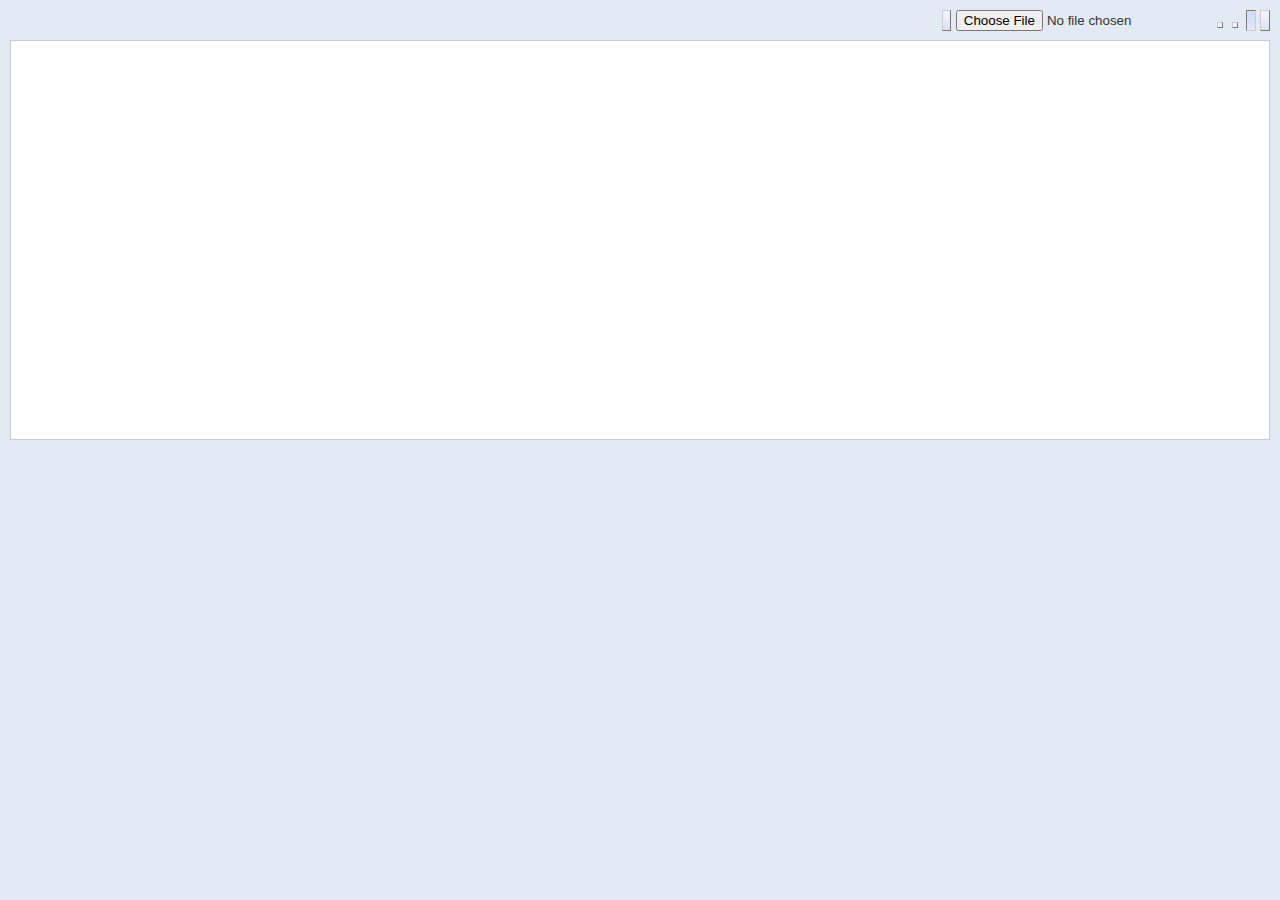
==== composer/Filemanager/index.html @ 0532a175 "Added working version of composer 3rd June 2013" ====
<!DOCTYPE html>
<html>
<head>
<meta http-equiv="content-type" content="text/html; charset=utf-8" />
<title>File Manager</title>
<link rel="stylesheet" type="text/css" href="styles/reset.css" />
<link rel="stylesheet" type="text/css" href="scripts/jquery.filetree/jqueryFileTree.css" />
<link rel="stylesheet" type="text/css" href="scripts/jquery.contextmenu/jquery.contextMenu-1.01.css" />
<link rel="stylesheet" type="text/css" href="styles/filemanager.css" />
<!--[if IE]>
<link rel="stylesheet" type="text/css" href="styles/ie.css" />
<![endif]-->
</head>
<body>
<div>
<form id="uploader" method="post">
<button id="home" name="home" type="button" value="Home">&nbsp;</button>
<h1></h1>
<div id="uploadresponse"></div>
<input id="mode" name="mode" type="hidden" value="add" /> 
<input id="currentpath" name="currentpath" type="hidden" /> 
<input	id="newfile" name="newfile" type="file" />
<button id="upload" name="upload" type="submit" value="Upload"></button>
  <!-->
    <button id="newfolder" name="newfolder" type="button" value="New Folder"></button>
  </!-->
<button id="grid" class="ON" type="button">&nbsp;</button>
<button id="list" type="button">&nbsp;</button>
</form>
<div id="splitter">
<div id="filetree"></div>
<div id="fileinfo">
<h1></h1>
</div>
</div>

<ul id="itemOptions" class="contextMenu">
	<li class="select"><a href="#select"></a></li>
	<li class="download"><a href="#download"></a></li>
	<li class="rename"><a href="#rename"></a></li>
	<li class="delete separator"><a href="#delete"></a></li>
</ul>

<script type="text/javascript" src="scripts/jquery-1.6.1.min.js"></script>
<script type="text/javascript" src="scripts/jquery.form-2.63.js"></script>
<script type="text/javascript" src="scripts/jquery.splitter/jquery.splitter-1.5.1.js"></script>
<script type="text/javascript" src="scripts/jquery.filetree/jqueryFileTree.js"></script>
<script type="text/javascript" src="scripts/jquery.contextmenu/jquery.contextMenu-1.01.js"></script>
<script type="text/javascript" src="scripts/jquery.impromptu-3.1.min.js"></script>
<script type="text/javascript" src="scripts/jquery.tablesorter-2.0.5b.min.js"></script>
<script type="text/javascript" src="scripts/filemanager.config.js"></script>
<script type="text/javascript" src="scripts/filemanager.js"></script></div>
</body>
</html>
---- composer/Filemanager/scripts/jquery.filetree/jqueryFileTree.css ----
UL.jqueryFileTree {
	font-family: Verdana, sans-serif;
	font-size: 11px;
	line-height: 18px;
	padding: 0px;
	margin: 0px;
}

UL.jqueryFileTree LI {
	list-style: none;
	padding: 0px;
	padding-left: 20px;
	margin: 0px;
	white-space: nowrap;
}

UL.jqueryFileTree A {
	color: #333;
	text-decoration: none;
	display: block;
	padding: 0px 2px;
}

UL.jqueryFileTree A:hover {
	background: #eee;
}

/* Core Styles */
.jqueryFileTree LI.directory {
	background: url(images/directory.png) left top no-repeat;
}

.jqueryFileTree LI.expanded {
	background: url(images/folder_open.png) left top no-repeat;
}

.jqueryFileTree LI.file {
	background: url(images/file.png) left top no-repeat;
}

.jqueryFileTree LI.wait {
	background: url(images/spinner.gif) left top no-repeat;
}

/* File Extensions*/
.jqueryFileTree LI.ext_3gp {
	background: url(images/film.png) left top no-repeat;
}

.jqueryFileTree LI.ext_afp {
	background: url(images/code.png) left top no-repeat;
}

.jqueryFileTree LI.ext_afpa {
	background: url(images/code.png) left top no-repeat;
}

.jqueryFileTree LI.ext_asp {
	background: url(images/code.png) left top no-repeat;
}

.jqueryFileTree LI.ext_aspx {
	background: url(images/code.png) left top no-repeat;
}

.jqueryFileTree LI.ext_avi {
	background: url(images/film.png) left top no-repeat;
}

.jqueryFileTree LI.ext_bat {
	background: url(images/application.png) left top no-repeat;
}

.jqueryFileTree LI.ext_bmp {
	background: url(images/picture.png) left top no-repeat;
}

.jqueryFileTree LI.ext_c {
	background: url(images/code.png) left top no-repeat;
}

.jqueryFileTree LI.ext_cfm {
	background: url(images/code.png) left top no-repeat;
}

.jqueryFileTree LI.ext_cgi {
	background: url(images/code.png) left top no-repeat;
}

.jqueryFileTree LI.ext_com {
	background: url(images/application.png) left top no-repeat;
}

.jqueryFileTree LI.ext_cpp {
	background: url(images/code.png) left top no-repeat;
}

.jqueryFileTree LI.ext_css {
	background: url(images/css.png) left top no-repeat;
}

.jqueryFileTree LI.ext_doc {
	background: url(images/doc.png) left top no-repeat;
}

.jqueryFileTree LI.ext_exe {
	background: url(images/application.png) left top no-repeat;
}

.jqueryFileTree LI.ext_gif {
	background: url(images/picture.png) left top no-repeat;
}

.jqueryFileTree LI.ext_fla {
	background: url(images/flash.png) left top no-repeat;
}

.jqueryFileTree LI.ext_h {
	background: url(images/code.png) left top no-repeat;
}

.jqueryFileTree LI.ext_htm {
	background: url(images/html.png) left top no-repeat;
}

.jqueryFileTree LI.ext_html {
	background: url(images/html.png) left top no-repeat;
}

.jqueryFileTree LI.ext_jar {
	background: url(images/java.png) left top no-repeat;
}

.jqueryFileTree LI.ext_jpg {
	background: url(images/picture.png) left top no-repeat;
}

.jqueryFileTree LI.ext_jpeg {
	background: url(images/picture.png) left top no-repeat;
}

.jqueryFileTree LI.ext_js {
	background: url(images/script.png) left top no-repeat;
}

.jqueryFileTree LI.ext_lasso {
	background: url(images/code.png) left top no-repeat;
}

.jqueryFileTree LI.ext_log {
	background: url(images/txt.png) left top no-repeat;
}

.jqueryFileTree LI.ext_m4p {
	background: url(images/music.png) left top no-repeat;
}

.jqueryFileTree LI.ext_mov {
	background: url(images/film.png) left top no-repeat;
}

.jqueryFileTree LI.ext_mp3 {
	background: url(images/music.png) left top no-repeat;
}

.jqueryFileTree LI.ext_mp4 {
	background: url(images/film.png) left top no-repeat;
}

.jqueryFileTree LI.ext_mpg {
	background: url(images/film.png) left top no-repeat;
}

.jqueryFileTree LI.ext_mpeg {
	background: url(images/film.png) left top no-repeat;
}

.jqueryFileTree LI.ext_ogg {
	background: url(images/music.png) left top no-repeat;
}

.jqueryFileTree LI.ext_ogv {
	background: url(images/film.png) left top no-repeat;
}

.jqueryFileTree LI.ext_webm {
	background: url(images/film.png) left top no-repeat;
}

.jqueryFileTree LI.ext_pcx {
	background: url(images/picture.png) left top no-repeat;
}

.jqueryFileTree LI.ext_pdf {
	background: url(images/pdf.png) left top no-repeat;
}

.jqueryFileTree LI.ext_php {
	background: url(images/php.png) left top no-repeat;
}

.jqueryFileTree LI.ext_png {
	background: url(images/picture.png) left top no-repeat;
}

.jqueryFileTree LI.ext_ppt {
	background: url(images/ppt.png) left top no-repeat;
}

.jqueryFileTree LI.ext_psd {
	background: url(images/psd.png) left top no-repeat;
}

.jqueryFileTree LI.ext_pl {
	background: url(images/script.png) left top no-repeat;
}

.jqueryFileTree LI.ext_py {
	background: url(images/script.png) left top no-repeat;
}

.jqueryFileTree LI.ext_rb {
	background: url(images/ruby.png) left top no-repeat;
}

.jqueryFileTree LI.ext_rbx {
	background: url(images/ruby.png) left top no-repeat;
}

.jqueryFileTree LI.ext_rhtml {
	background: url(images/ruby.png) left top no-repeat;
}

.jqueryFileTree LI.ext_rpm {
	background: url(images/linux.png) left top no-repeat;
}

.jqueryFileTree LI.ext_ruby {
	background: url(images/ruby.png) left top no-repeat;
}

.jqueryFileTree LI.ext_sql {
	background: url(images/db.png) left top no-repeat;
}

.jqueryFileTree LI.ext_swf {
	background: url(images/flash.png) left top no-repeat;
}

.jqueryFileTree LI.ext_tif {
	background: url(images/picture.png) left top no-repeat;
}

.jqueryFileTree LI.ext_tiff {
	background: url(images/picture.png) left top no-repeat;
}

.jqueryFileTree LI.ext_txt {
	background: url(images/txt.png) left top no-repeat;
}

.jqueryFileTree LI.ext_vb {
	background: url(images/code.png) left top no-repeat;
}

.jqueryFileTree LI.ext_wav {
	background: url(images/music.png) left top no-repeat;
}

.jqueryFileTree LI.ext_wmv {
	background: url(images/film.png) left top no-repeat;
}

.jqueryFileTree LI.ext_xls {
	background: url(images/xls.png) left top no-repeat;
}

.jqueryFileTree LI.ext_xml {
	background: url(images/code.png) left top no-repeat;
}

.jqueryFileTree LI.ext_zip {
	background: url(images/zip.png) left top no-repeat;
}
---- composer/Filemanager/styles/filemanager.css ----
* {
	font-family: Lucida Sans Unicode, Lucida Grande, sans-serif;
	color: #333;
	box-sizing: border-box;
	-moz-box-sizing: border-box;
	-webkit-box-sizing: border-box;
	-ms-box-sizing: border-box;
}

body {
	padding: 10px;
	background-color: #E2EAF3;
}

video, audio {
	margin:3em;
}
#uploader {
	display: block;
	text-align: right;
	height: auto;
	min-height:30px;
	max-height: 80px;
	overflow: hidden;
}

#uploader h1 {
	display: block;
	float: left;
	text-align: left;
	font-size: 0.8em;
}

#uploadresponse {
	display: none;
}

#splitter {
	background-color: white;
	height: 400px;
	border: 1px solid #ccc;
	/* no padding allowed */
}

#filetree {
	overflow: auto;
	min-width: 100px;	/* optional */
	/* no margin or border allowed */
}

#filetree > ul {
	padding: 4px;
}

#fileinfo {
	min-width: 100px;
	overflow: auto;
	/* no margin or border allowed */
}

#splitter .vsplitbar {
	width: 6px;
	border-left: 1px solid #ccc;
	border-right: 1px solid #ccc;
	background: #E2EAF3 url(../scripts/jquery.splitter/vgrabber.gif) no-repeat center;
}

#fileinfo {
	text-align: center;
}

#fileinfo * {
	font-size: 12px;
}

#preview > img {
	margin: 25px;
	max-width: 80%;
}

#fileinfo > h1 {
	font-size: 16px;
	margin: 100px auto;
}

#preview dl {
	display: block;
	width: 400px;
	margin: 10px auto;
	overflow: auto;
}

#preview dl dt,
#preview dl dd {
	display: block;
	float: left;
	width: 190px;
	padding: 4px;
	text-align: left;
	border-bottom: 1px dotted #ccc;
	overflow: hidden;
}

#preview dt {
	clear: left;
}

#preview dd {
	font-weight: bold;
}

#toolbar {
	display: block;
	clear: left;
	margin: 50px auto;
}

button {
	border: 1px outset #ccc;
	padding: 2px;
	margin-left: 4px;
	background-image: url(../images/btnOFF.gif);
	background-repeat: repeat-x;
}

button:hover {
	border: 1px inset #ccc;
	background-image: url(../images/btnON.gif);
}

button span {
	display: block;
	padding-left: 20px;
	background-position: left center;
	background-repeat: no-repeat;
	background-color: transparent;
	height: 16px;
	white-space: nowrap;
}

button:active,
button:focus {
	font-weight: bold;
	outline-color: transparent;
	outline-style: none;
	outline-width: 0;
}

#contents.grid {
	padding: 25px;
	text-align: left;
}

#contents.grid li {
	display: block;
	float: left;
	width: 25%;
	min-height: 128px;
	text-align: center;
	overflow: hidden;
	margin-bottom: 25px;
	border: 1px solid white;
	border-radius: 8px;
	-moz-border-radius: 8px;
	-webkit-border-radius: 8px;
	-ms-border-radius: 8px;
}

#contents.grid li:hover {
	border: 1px solid #ccc;
	background-color: #eee;
	cursor: pointer;
}

div.clip {
	width: 64px;
	height: 64px;
	margin: 10px auto;
	overflow: hidden;
}

#contents.grid li img {
}

#contents.grid p {
	display: block;
	text-align: center;
	margin-bottom: 10px;
}

#contents.list {
	width: 100%;
}

#contents.list th,
#contents.list td {
	text-align: left;
	padding: 6px;
	white-space: nowrap;
}

#contents.list thead {
	background-image: url(../images/btnOFF.gif);
	background-repeat: repeat-x;
	border-bottom: 1px solid #ccc;
}

#contents.list th {
	font-weight: bold;
	cursor: pointer;
}

#contents.list th.headerSortUp,
#contents.list th.headerSortDown {
	background-image: url(../images/btnON.gif);
}

#contents.list th.headerSortUp span {
	display: block;
	width: 100%;
	padding-right: 20px;
	background-image: url(../images/bullet_arrow_up.png);
	background-repeat: no-repeat;
	background-position: right center;
}

#contents.list th.headerSortDown span {
	display: block;
	width: 100%;
	padding-right: 20px;
	background-image: url(../images/bullet_arrow_down.png);
	background-repeat: no-repeat;
	background-position: right center;
}

#contents.list td {
	border-bottom: 1px dotted #ccc;
}

#contents.list td:first-child {
	width: 100%;
	padding-left: 22px;
	background-repeat: no-repeat;
	background-position: 3px center;
}

#contents.list tbody tr:hover {
	background-color: #eee;
	cursor: pointer;
}

.meta {
	display: none;
}

#activity {
	margin: 100px auto;
}

.contextMenu {
	background-color: #E2EAF3;
}

.contextMenu li.hover a {
	background-color: #BDF;
}

.contextMenu a {
	font-size: 11px;
}

/* these apply to the contextual menus as well as the buttons */
button {outline: none;}
#select span, .contextMenu li.select a { background-image: url(../images/accept.png); }
#download span, .contextMenu li.download a { background-image: url(../images/disk.png); }
#rename span, .contextMenu li.rename a { background-image: url(../images/pencil.png); }
#delete span, .contextMenu li.delete a { background-image: url(../images/bin_closed.png); }
#upload span { background-image: url(../images/add.png); }
#upload span.loading { background-image: url(../images/ajax-loader.gif);color:#555555;font-size:0.9em; }
#parentfolder span { background-image: url(../images/parentfolder.png); }
#newfolder span { background-image: url(../images/folder_add.png); }
#home span { background-image: url(../images/house.png); }

/* div.jqi button { background-image: url(../images/circular/yes.png); } */

div.jqi {
	position: absolute;
	font-size: 12px;
	font-weight: bold;
	min-width: 300px;
	padding: 10px;
	background-color: #E2EAF3;
	border: 2px solid #ccc;
	border-radius: 8px;
	-moz-border-radius: 8px;
	-webkit-border-radius: 8px;
	-ms-border-radius: 8px;
	box-shadow: 2px 2px 8px #ccc;
	-moz-box-shadow: 2px 2px 8px #ccc;
	-webkit-box-shadow: 2px 2px 8px #ccc;
	-ms-box-shadow: 2px 2px 8px #ccc;
}

.jqiclose {
	float: right;
	margin: -9px -7px 0 0;
	font-size: 9px;
	cursor: pointer;
	text-transform: lowercase;
	color: #666;
}

div.jqi button {
	margin-top: 20px;
	float: right;
}

.jqifade{
	background-color: white;
}

#grid span,
#list span {
	width: 20px;
	background-repeat: no-repeat;
	background-position: center center;
}

button.ON {
	background-image: url(../images/btnON.gif);
	border: 1px inset #ccc;
}

#grid span { 
	background-image: url(../images/application_view_icons.png);
}

#list span { 
	background-image: url(../images/application_view_list.png);
}

#list {
	margin-left: 0;
}
#progressbar {
	background:transparent url(../images/ajax-loader.gif) no-repeat 0 0;
	display:inline-table;
	width:30px;
	height:30px;
}
---- composer/Filemanager/styles/ie.css ----
* {
	zoom: 1;
}
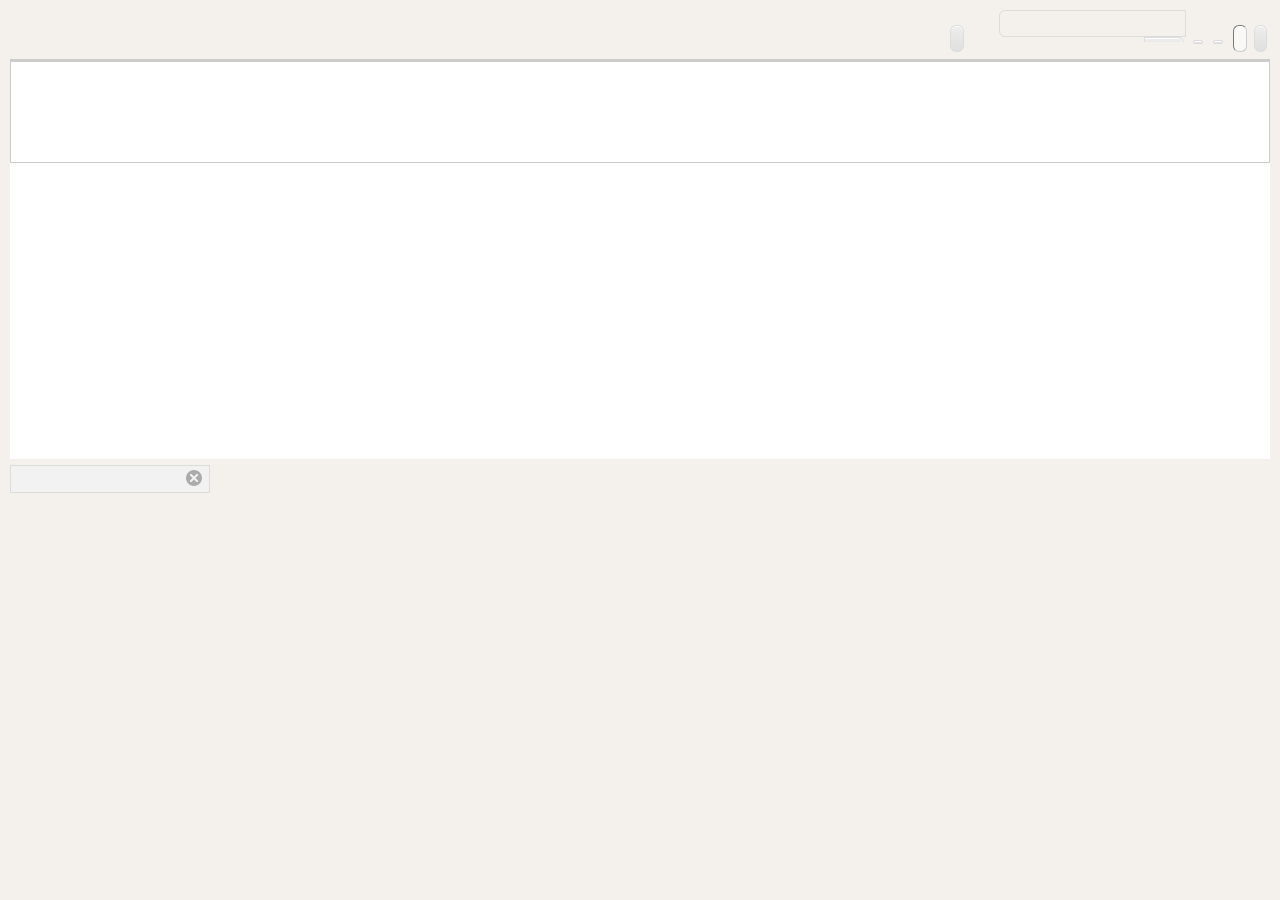
==== commit b9b48238: "Fixed the paths for save, edit & filelist so now works as before" ====
--- a/composer/Filemanager/index.html
+++ b/composer/Filemanager/index.html
@@ -1,4 +1,4 @@
-<!DOCTYPE html>
+﻿<!DOCTYPE html>
 <html>
 <head>
 <meta http-equiv="content-type" content="text/html; charset=utf-8" />
@@ -7,8 +7,14 @@
 <link rel="stylesheet" type="text/css" href="scripts/jquery.filetree/jqueryFileTree.css" />
 <link rel="stylesheet" type="text/css" href="scripts/jquery.contextmenu/jquery.contextMenu-1.01.css" />
 <link rel="stylesheet" type="text/css" href="styles/filemanager.css" />
-<!--[if IE]>
-<link rel="stylesheet" type="text/css" href="styles/ie.css" />
+<!--[if IE 10]>
+<link rel="stylesheet" type="text/css" href="styles/ie10.css" />
+<![endif]-->
+<!--[if IE 9]>
+<link rel="stylesheet" type="text/css" href="styles/ie9.css" />
+<![endif]-->
+<!--[if lte IE 8]>
+<link rel="stylesheet" type="text/css" href="styles/ie8.css" />
 <![endif]-->
 </head>
 <body>
@@ -18,12 +24,15 @@
 <h1></h1>
 <div id="uploadresponse"></div>
 <input id="mode" name="mode" type="hidden" value="add" /> 
-<input id="currentpath" name="currentpath" type="hidden" /> 
-<input	id="newfile" name="newfile" type="file" />
+<input id="currentpath" name="currentpath" type="hidden" />
+<div id="file-input-container">
+	<div id="alt-fileinput">
+		<input	id="filepath" name="filepath" type="text" /><button id="browse" name="browse" type="button" value="Browse"></button>
+	</div>
+	<input	id="newfile" name="newfile" type="file" />
+</div>
 <button id="upload" name="upload" type="submit" value="Upload"></button>
-  <!-->
-    <button id="newfolder" name="newfolder" type="button" value="New Folder"></button>
-  </!-->
+<button id="newfolder" name="newfolder" type="button" value="New Folder"></button>
 <button id="grid" class="ON" type="button">&nbsp;</button>
 <button id="list" type="button">&nbsp;</button>
 </form>
@@ -33,6 +42,13 @@
 <h1></h1>
 </div>
 </div>
+<form name="search" id="search" method="get">
+		<div>
+			<input type="text" value="" name="q" id="q" />
+			<a id="reset" href="#" class="q-reset"></a>
+			<span class="q-inactive"></span>
+		</div> 
+</form>
 
 <ul id="itemOptions" class="contextMenu">
 	<li class="select"><a href="#select"></a></li>
@@ -41,14 +57,14 @@
 	<li class="delete separator"><a href="#delete"></a></li>
 </ul>
 
-<script type="text/javascript" src="scripts/jquery-1.6.1.min.js"></script>
-<script type="text/javascript" src="scripts/jquery.form-2.63.js"></script>
+<script type="text/javascript" src="scripts/jquery-1.8.3.min.js"></script>
+<script type="text/javascript" src="scripts/jquery.form-3.24.js"></script>
 <script type="text/javascript" src="scripts/jquery.splitter/jquery.splitter-1.5.1.js"></script>
 <script type="text/javascript" src="scripts/jquery.filetree/jqueryFileTree.js"></script>
 <script type="text/javascript" src="scripts/jquery.contextmenu/jquery.contextMenu-1.01.js"></script>
-<script type="text/javascript" src="scripts/jquery.impromptu-3.1.min.js"></script>
-<script type="text/javascript" src="scripts/jquery.tablesorter-2.0.5b.min.js"></script>
-<script type="text/javascript" src="scripts/filemanager.config.js"></script>
-<script type="text/javascript" src="scripts/filemanager.js"></script></div>
+<script type="text/javascript" src="scripts/jquery.impromptu-3.2.min.js"></script>
+<script type="text/javascript" src="scripts/jquery.tablesorter-2.7.2.min.js"></script>
+<script type="text/javascript" src="scripts/filemanager.min.js"></script>
+</div>
 </body>
 </html>
--- a/composer/Filemanager/styles/filemanager.css
+++ b/composer/Filemanager/styles/filemanager.css
@@ -1,15 +1,21 @@
+/**
+* Icons are from http://icomoon.io/app/
+* color code : #666666
+**/
+
 * {
-	font-family: Lucida Sans Unicode, Lucida Grande, sans-serif;
-	color: #333;
-	box-sizing: border-box;
-	-moz-box-sizing: border-box;
-	-webkit-box-sizing: border-box;
-	-ms-box-sizing: border-box;
+    font-family: Lucida Sans Unicode, Lucida Grande, sans-serif;
+    color: #333;
+    box-sizing: content-box;
+    -moz-box-sizing: border-box;
+    -webkit-box-sizing: border-box;
+    -ms-box-sizing: content-box;
 }
 
 body {
 	padding: 10px;
-	background-color: #E2EAF3;
+	background-color:#F4F1ED;
+	overflow-x:hidden; /** prevent overflow if #uploader h1 path value is too long */
 }
 
 video, audio {
@@ -20,7 +26,6 @@
 	text-align: right;
 	height: auto;
 	min-height:30px;
-	max-height: 80px;
 	overflow: hidden;
 }
 
@@ -28,7 +33,10 @@
 	display: block;
 	float: left;
 	text-align: left;
+	line-height:1.9em;
 	font-size: 0.8em;
+	text-shadow:1px 1px 0px #ffffff;
+	word-break: break-all;
 }
 
 #uploadresponse {
@@ -38,13 +46,13 @@
 #splitter {
 	background-color: white;
 	height: 400px;
-	border: 1px solid #ccc;
 	/* no padding allowed */
 }
 
 #filetree {
 	overflow: auto;
 	min-width: 100px;	/* optional */
+	border: 1px solid #ccc;
 	/* no margin or border allowed */
 }
 
@@ -55,22 +63,27 @@
 #fileinfo {
 	min-width: 100px;
 	overflow: auto;
+	border: 1px solid #ccc;
 	/* no margin or border allowed */
 }
 
 #splitter .vsplitbar {
 	width: 6px;
-	border-left: 1px solid #ccc;
-	border-right: 1px solid #ccc;
-	background: #E2EAF3 url(../scripts/jquery.splitter/vgrabber.gif) no-repeat center;
+	background: #F4F1ED url(../scripts/jquery.splitter/vgrabber.gif) no-repeat center;
 }
 
 #fileinfo {
 	text-align: center;
+	padding:0;
+	margin:0;
 }
 
 #fileinfo * {
 	font-size: 12px;
+}
+
+#preview {
+	width: 100%;
 }
 
 #preview > img {
@@ -116,16 +129,31 @@
 }
 
 button {
-	border: 1px outset #ccc;
-	padding: 2px;
-	margin-left: 4px;
-	background-image: url(../images/btnOFF.gif);
-	background-repeat: repeat-x;
+  -moz-box-shadow:inset 0px 1px 0px 0px #ffffff;
+	-webkit-box-shadow:inset 0px 1px 0px 0px #ffffff;
+	box-shadow:inset 0px 1px 0px 0px #ffffff;
+	background:-webkit-gradient( linear, left top, left bottom, color-stop(0.05, #ededed), color-stop(1, #dfdfdf) );
+	background:-moz-linear-gradient( center top, #ededed 5%, #dfdfdf 100% );
+	filter:progid:DXImageTransform.Microsoft.gradient(startColorstr='#ededed', endColorstr='#dfdfdf');
+	background-color:#ededed;
+	-moz-border-radius:6px;
+	-webkit-border-radius:6px;
+	border-radius:6px;
+	border:1px solid #dcdcdc;
+	display:inline-block;
+	color:#777777;
+	padding:0.1em 0.3em;
+	text-decoration:none;
+	text-shadow:1px 1px 0px #ffffff;
+	margin:0 0.2em 0.5em 0.2em;
+	line-height:1.7em;
 }
 
 button:hover {
-	border: 1px inset #ccc;
-	background-image: url(../images/btnON.gif);
+	background:-webkit-gradient( linear, left top, left bottom, color-stop(0.05, #dfdfdf), color-stop(1, #ededed) );
+	background:-moz-linear-gradient( center top, #dfdfdf 5%, #ededed 100% );
+	filter:progid:DXImageTransform.Microsoft.gradient(startColorstr='#dfdfdf', endColorstr='#ededed');
+	background-color:#dfdfdf;
 }
 
 button span {
@@ -134,7 +162,6 @@
 	background-position: left center;
 	background-repeat: no-repeat;
 	background-color: transparent;
-	height: 16px;
 	white-space: nowrap;
 }
 
@@ -146,6 +173,116 @@
 	outline-width: 0;
 }
 
+/** Input file Replacement */
+#file-input-container {
+	display:inline-block;
+	margin:0;
+	position:relative;
+	top:0px;
+	width:215px;
+	height:32px;
+	overflow: hidden;
+}
+
+/** Firefox hack */
+@-moz-document url-prefix() {
+	#file-input-container  {
+		top:11px;
+		width:255px;
+	}
+}
+
+/** Opera hack */
+x:-o-prefocus, #file-input-container {top:16px;width:205px;}
+
+#newfile {
+	position: absolute;
+	top:0;
+	right:0;
+	height:32px;
+	opacity:0;  filter: alpha(opacity=0);
+	cursor: pointer;
+	border:1px solid blue;
+}
+
+#alt-fileinput {
+	display: inline;
+	wrap: no-wrap;
+}
+
+#filepath {
+	background-color: #F4F1ED;
+	border: 1px solid #dcdcdc;
+	margin: 0;
+	padding: 0.1em 0.3em;
+	line-height: 1.7em;
+	-webkit-border-top-left-radius: 6px;
+	-webkit-border-bottom-left-radius: 6px;
+	-moz-border-radius-topleft: 6px;
+	-moz-border-radius-bottomleft: 6px;
+	border-top-left-radius: 6px;
+	border-bottom-left-radius: 6px;
+}
+
+@-moz-document url-prefix() {
+	#filepath {
+		padding:0.2em 0.3em;
+	}
+}
+button#browse {
+	margin-left:0;
+	-webkit-border-top-left-radius: 0px;
+	-webkit-border-bottom-left-radius: 0px;
+	-moz-border-radius-topleft: 0px;
+	-moz-border-radius-bottomleft: 0px;
+	border-top-left-radius: 0px;
+	border-bottom-left-radius: 0px;
+	min-height: 16px;
+	min-width: 40px;
+}
+button#browse span {
+	margin:0;
+	padding:0;
+	background: url(../images/plus.png) no-repeat center center;
+	display: block;
+	color:#666;
+	text-shadow: none;
+}
+/** Input file Replacement - end */
+
+#q {
+	background-color: #F2F2F2;
+	border: 1px solid #dcdcdc;
+	margin: 0.5em 0 0;
+	padding: 0.1em 0.3em;
+	line-height: 1.7em;
+	width: 200px;
+	
+}
+
+#search span.q-inactive {
+	color: #a1a1a1;
+	font-style: italic;
+	font-size: 0.85em;
+	position: relative;
+	left: -200px;
+}
+
+#search a.q-reset {
+	display: inline-table;
+	width: 20px;
+	height: 20px;
+	background: url(../images/reset.png) no-repeat center center;
+	position: relative;
+	opacity:0.5;
+	left: -30px;
+	top: 5px;
+	z-index: 24;
+}
+
+/** Opera hack */
+x:-o-prefocus, #search a.q-reset {top:-14px;}
+
 #contents.grid {
 	padding: 25px;
 	text-align: left;
@@ -154,21 +291,20 @@
 #contents.grid li {
 	display: block;
 	float: left;
-	width: 25%;
+	width: 20%;
 	min-height: 128px;
 	text-align: center;
 	overflow: hidden;
 	margin-bottom: 25px;
 	border: 1px solid white;
-	border-radius: 8px;
-	-moz-border-radius: 8px;
-	-webkit-border-radius: 8px;
-	-ms-border-radius: 8px;
+	-webkit-border-radius: 2px;
+	-moz-border-radius: 2px;
+	border-radius: 2px;
 }
 
 #contents.grid li:hover {
-	border: 1px solid #ccc;
-	background-color: #eee;
+	border: 1px solid #E5E5E5;
+	background-color:#F7F7F7;
 	cursor: pointer;
 }
 
@@ -200,8 +336,13 @@
 }
 
 #contents.list thead {
-	background-image: url(../images/btnOFF.gif);
-	background-repeat: repeat-x;
+	background: rgb(244,241,237); /* Old browsers */
+	background: -moz-linear-gradient(top, rgba(244,241,237,1) 0%, rgba(214,212,209,1) 100%); /* FF3.6+ */
+	background: -webkit-gradient(linear, left top, left bottom, color-stop(0%,rgba(244,241,237,1)), color-stop(100%,rgba(214,212,209,1))); /* Chrome,Safari4+ */
+	background: -webkit-linear-gradient(top, rgba(244,241,237,1) 0%,rgba(214,212,209,1) 100%); /* Chrome10+,Safari5.1+ */
+	background: -o-linear-gradient(top, rgba(244,241,237,1) 0%,rgba(214,212,209,1) 100%); /* Opera 11.10+ */
+	background: -ms-linear-gradient(top, rgba(244,241,237,1) 0%,rgba(214,212,209,1) 100%); /* IE10+ */
+	background: linear-gradient(to bottom, rgba(244,241,237,1) 0%,rgba(214,212,209,1) 100%); /* W3C */
 	border-bottom: 1px solid #ccc;
 }
 
@@ -210,12 +351,18 @@
 	cursor: pointer;
 }
 
-#contents.list th.headerSortUp,
-#contents.list th.headerSortDown {
-	background-image: url(../images/btnON.gif);
-}
-
-#contents.list th.headerSortUp span {
+#contents.list th.tablesorter-headerAsc,
+#contents.list th.tablesorter-headerDesc {
+	background: rgb(214,212,209); /* Old browsers */
+	background: -moz-linear-gradient(top, rgba(214,212,209,1) 0%, rgba(244,241,237,1) 100%); /* FF3.6+ */
+	background: -webkit-gradient(linear, left top, left bottom, color-stop(0%,rgba(214,212,209,1)), color-stop(100%,rgba(244,241,237,1))); /* Chrome,Safari4+ */
+	background: -webkit-linear-gradient(top, rgba(214,212,209,1) 0%,rgba(244,241,237,1) 100%); /* Chrome10+,Safari5.1+ */
+	background: -o-linear-gradient(top, rgba(214,212,209,1) 0%,rgba(244,241,237,1) 100%); /* Opera 11.10+ */
+	background: -ms-linear-gradient(top, rgba(214,212,209,1) 0%,rgba(244,241,237,1) 100%); /* IE10+ */
+	background: linear-gradient(to bottom, rgba(214,212,209,1) 0%,rgba(244,241,237,1) 100%); /* W3C */
+}
+
+#contents.list th.tablesorter-headerAsc span {
 	display: block;
 	width: 100%;
 	padding-right: 20px;
@@ -224,7 +371,7 @@
 	background-position: right center;
 }
 
-#contents.list th.headerSortDown span {
+#contents.list th.tablesorter-headerDesc span {
 	display: block;
 	width: 100%;
 	padding-right: 20px;
@@ -258,7 +405,7 @@
 }
 
 .contextMenu {
-	background-color: #E2EAF3;
+	background-color:#F4F1ED;
 }
 
 .contextMenu li.hover a {
@@ -270,12 +417,11 @@
 }
 
 /* these apply to the contextual menus as well as the buttons */
-button {outline: none;}
 #select span, .contextMenu li.select a { background-image: url(../images/accept.png); }
-#download span, .contextMenu li.download a { background-image: url(../images/disk.png); }
+#download span, .contextMenu li.download a { background-image: url(../images/download.png); }
 #rename span, .contextMenu li.rename a { background-image: url(../images/pencil.png); }
 #delete span, .contextMenu li.delete a { background-image: url(../images/bin_closed.png); }
-#upload span { background-image: url(../images/add.png); }
+#upload span { background-image: url(../images/upload.png); }
 #upload span.loading { background-image: url(../images/ajax-loader.gif);color:#555555;font-size:0.9em; }
 #parentfolder span { background-image: url(../images/parentfolder.png); }
 #newfolder span { background-image: url(../images/folder_add.png); }
@@ -289,16 +435,12 @@
 	font-weight: bold;
 	min-width: 300px;
 	padding: 10px;
-	background-color: #E2EAF3;
-	border: 2px solid #ccc;
-	border-radius: 8px;
-	-moz-border-radius: 8px;
-	-webkit-border-radius: 8px;
+	background-color:#F4F1ED;
+	border: 1px solid #888;
+	border-radius: 3px;
+	-moz-border-radius: 3px;
+	-webkit-border-radius: 3px;
 	-ms-border-radius: 8px;
-	box-shadow: 2px 2px 8px #ccc;
-	-moz-box-shadow: 2px 2px 8px #ccc;
-	-webkit-box-shadow: 2px 2px 8px #ccc;
-	-ms-box-shadow: 2px 2px 8px #ccc;
 }
 
 .jqiclose {
@@ -312,11 +454,18 @@
 
 div.jqi button {
 	margin-top: 20px;
+	margin-right:0.5em;
 	float: right;
 }
-
-.jqifade{
-	background-color: white;
+div#jqistates {padding:1em;}
+
+div.jqimessage p {
+ padding:0.3em;
+ color:#555;
+}
+
+div.jqifade{
+	background-color: #000000;
 }
 
 #grid span,
@@ -327,7 +476,7 @@
 }
 
 button.ON {
-	background-image: url(../images/btnON.gif);
+	background:none repeat scroll 0 0 #F9F8F7;
 	border: 1px inset #ccc;
 }
 
@@ -347,4 +496,4 @@
 	display:inline-table;
 	width:30px;
 	height:30px;
-}
+}--- a/composer/Filemanager/styles/ie10.css
+++ b/composer/Filemanager/styles/ie10.css
@@ -0,0 +1,3 @@
+#file-input-container {
+	overflow:auto;
+}
--- a/composer/Filemanager/styles/ie9.css
+++ b/composer/Filemanager/styles/ie9.css
@@ -0,0 +1,27 @@
+* {
+	zoom: 1;
+}
+
+#filepath {
+	height: 27px;
+	line-height: 1.6em;
+}
+
+#file-input-container {
+	width: 205px;
+	top: 14px;
+}
+
+#file-input-container * {
+	box-sizing: border-box;
+	-ms-box-sizing: border-box;
+}
+
+#newfile {
+	width: 205px;
+}
+
+#uploader {
+	min-height: 32px;
+}
+#q {width:192px;}--- a/composer/Filemanager/styles/ie8.css
+++ b/composer/Filemanager/styles/ie8.css
@@ -0,0 +1,27 @@
+* {
+	zoom: 1;
+}
+
+#filepath {
+	height: 27px;
+	line-height: 1.6em;
+}
+
+#file-input-container {
+	width: 205px;
+	top: 13px;
+}
+
+#file-input-container * {
+	box-sizing: border-box;
+	-ms-box-sizing: border-box;
+}
+
+#newfile {
+	width: 205px;
+}
+
+#uploader {
+	min-height: 32px;
+}
+#q { width:192px; height:1.8em}